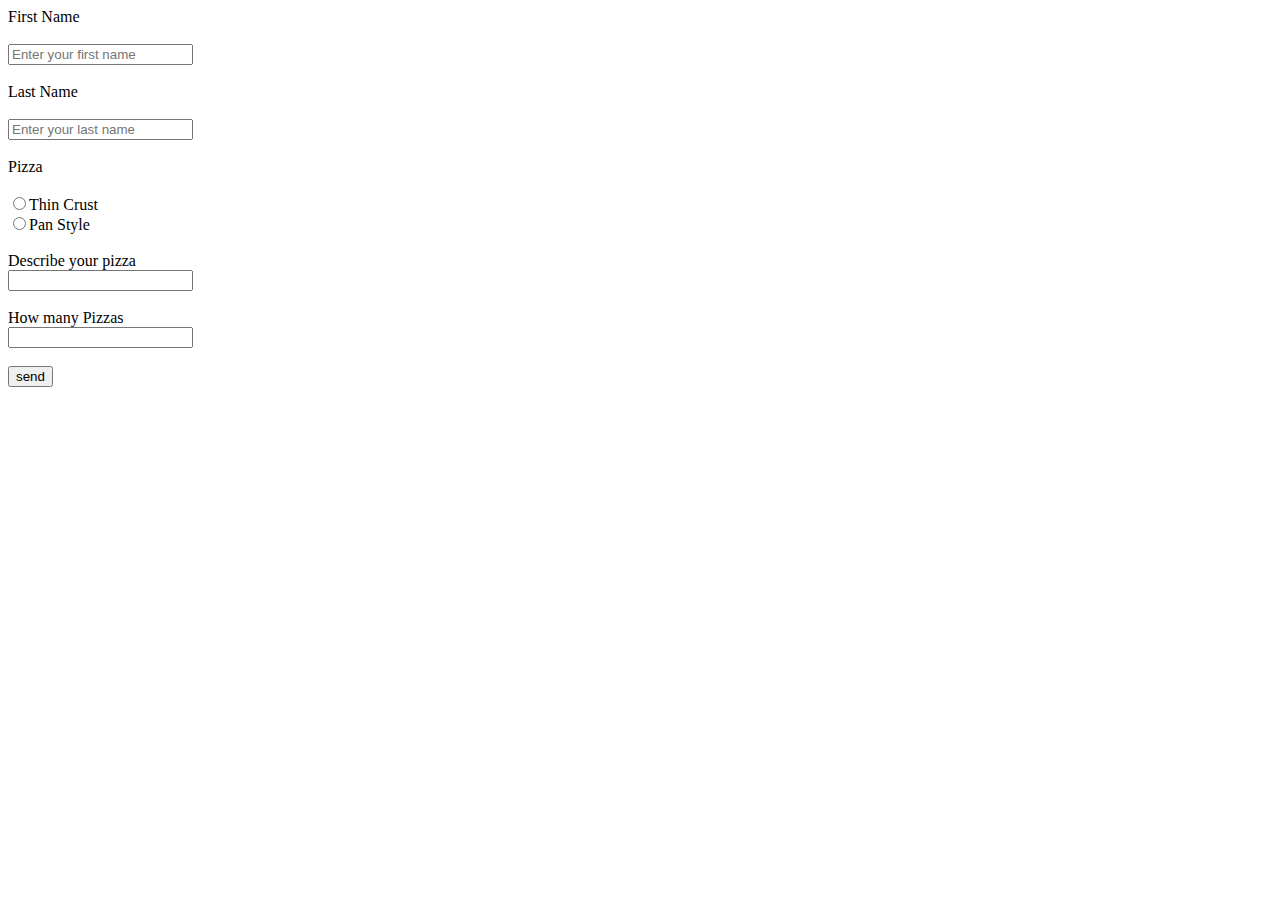
==== form.html @ 53184a6c "Added a new form" ====
<html lang="en">
<head>
    <meta charset="UTF-8">
    <meta name="viewport" content="width=device-width, initial-scale=1.0">
    <title>Document</title>
</head>

<body>
    <form action="">
        <label for="fname">First Name</label><br><br>
        <input name="fname" type="text" placeholder="Enter your first name"  required/>

        <br><br>

        <label for="lname">Last Name</label><br><br>
        <input name="lname" type="text" placeholder="Enter your last name" required/>

        <br><br>

        <label for="grad">Pizza</label><br><br>
        <input type="radio" name="radio">Thin Crust</input><br>
        <input type="radio" name="radio">Pan Style</input>

        <br><br>

        <label for="textarea">Describe your pizza</label><br>
        <input name="textarea" type="textarea" rows="100" cols="100"/>

        <br><br>

        <label for="quanity">How many Pizzas</label><br>
        <input type="number" name="quanity" step="1"/>

         <br><br>

        <input type="submit" value="send">
    </form>
    
</body>
</html>
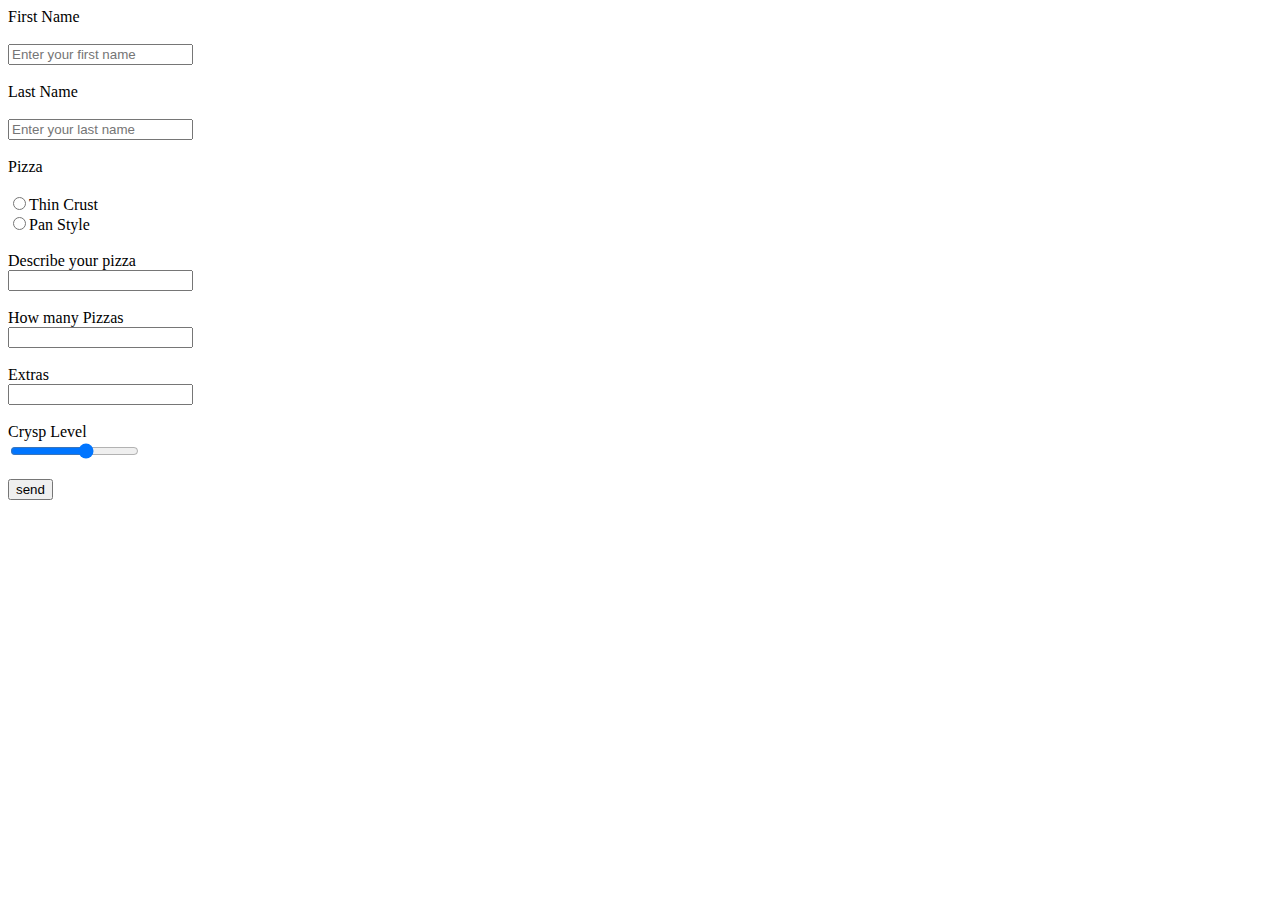
==== commit 895026af: "Added more funcitonalities" ====
--- a/form.html
+++ b/form.html
@@ -31,9 +31,19 @@
         <label for="quanity">How many Pizzas</label><br>
         <input type="number" name="quanity" step="1"/>
 
-         <br><br>
+        <br><br>
 
-        <input type="submit" value="send">
+        <label for="Extras">Extras</label><br>
+        <input type="text" name="Extras">
+
+        <br><br>
+
+        <label for="crispy">Crysp Level</label><br>
+        <input type="range" name="crispy" min="0" max="5" step="1"/>
+
+        <br><br>
+
+        <input type="submit" value="send"/>
     </form>
     
 </body>
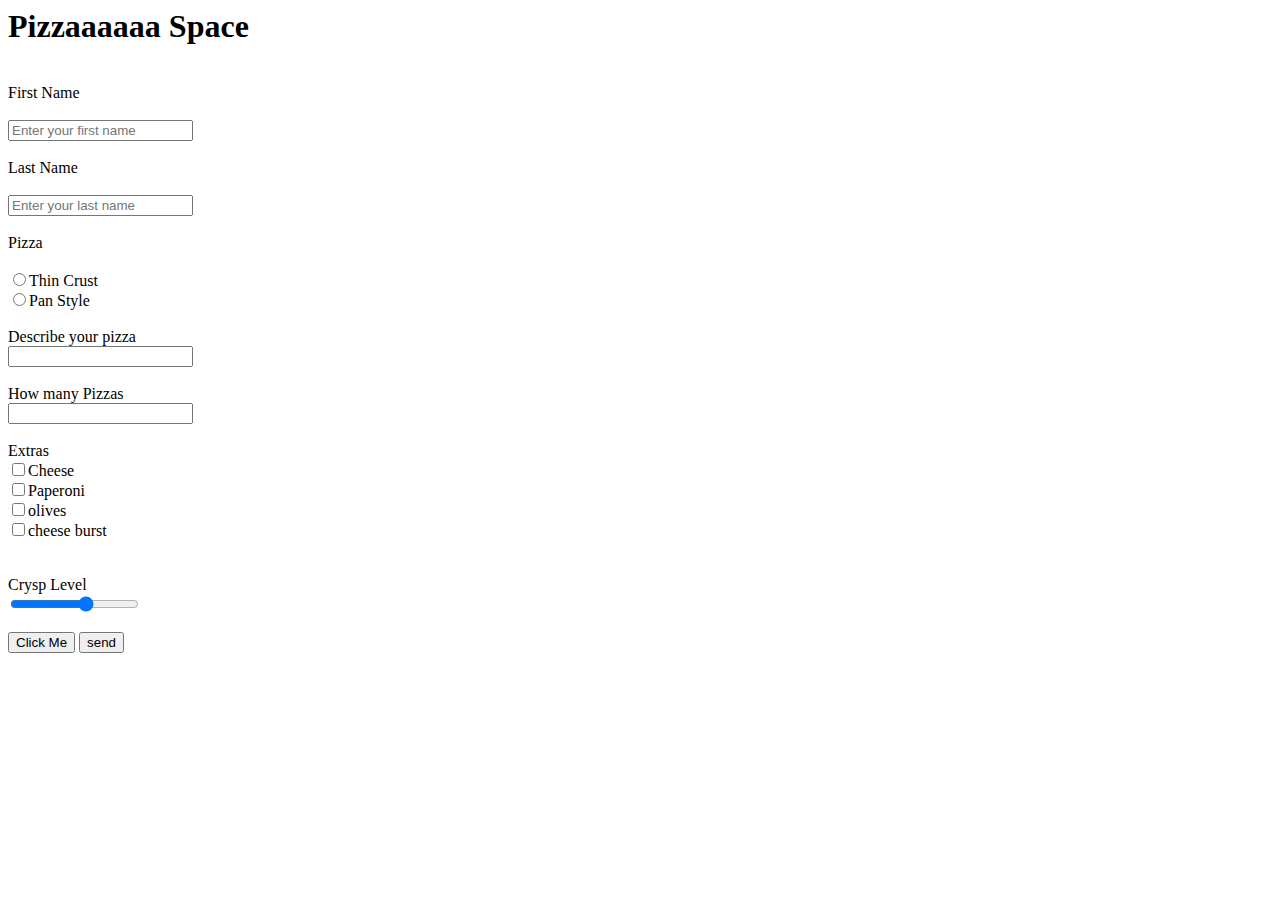
==== commit 5b619f74: "added new form functionalities" ====
--- a/form.html
+++ b/form.html
@@ -1,50 +1,73 @@
 <html lang="en">
+
 <head>
     <meta charset="UTF-8">
     <meta name="viewport" content="width=device-width, initial-scale=1.0">
-    <title>Document</title>
+    <title>Pizza Form</title>
 </head>
 
 <body>
     <form action="">
+
+        <h1>Pizzaaaaaa Space</h1><br>
+
         <label for="fname">First Name</label><br><br>
-        <input name="fname" type="text" placeholder="Enter your first name"  required/>
+        <input name="fname" type="text" placeholder="Enter your first name" required />
 
         <br><br>
 
         <label for="lname">Last Name</label><br><br>
-        <input name="lname" type="text" placeholder="Enter your last name" required/>
+        <input name="lname" type="text" placeholder="Enter your last name" required />
 
         <br><br>
 
         <label for="grad">Pizza</label><br><br>
+
         <input type="radio" name="radio">Thin Crust</input><br>
         <input type="radio" name="radio">Pan Style</input>
 
         <br><br>
 
         <label for="textarea">Describe your pizza</label><br>
-        <input name="textarea" type="textarea" rows="100" cols="100"/>
+        <input name="textarea" type="textarea" rows="100" cols="100" />
 
         <br><br>
 
         <label for="quanity">How many Pizzas</label><br>
-        <input type="number" name="quanity" step="1"/>
+        <input type="number" name="quanity" step="1" />
 
         <br><br>
 
         <label for="Extras">Extras</label><br>
-        <input type="text" name="Extras">
+        <input type="checkbox" name="Extras">Cheese</input><br>
+        <input type="checkbox" name="Extras">Paperoni</input><br>
+        <input type="checkbox" name="Extras">olives</input><br>
+        <input type="checkbox" name="Extras">cheese burst</input><br>
 
         <br><br>
 
         <label for="crispy">Crysp Level</label><br>
-        <input type="range" name="crispy" min="0" max="5" step="1"/>
+        <input type="range" name="crispy" min="0" max="5" step="1" />
 
         <br><br>
 
-        <input type="submit" value="send"/>
+        <input type="button" name="Click Me" value="Click Me" id="click_me" onclick="pizzas()" />
+        <input type="submit" value="send" />
     </form>
-    
+
 </body>
+
+<script>
+    function pizzas() {
+
+        document.getElementById("#click_me");
+
+        alert("Pizzaaaaa Space")
+
+        console.log("Button Clicked")
+    }
+
+    pizzas();
+</script>
+
 </html>